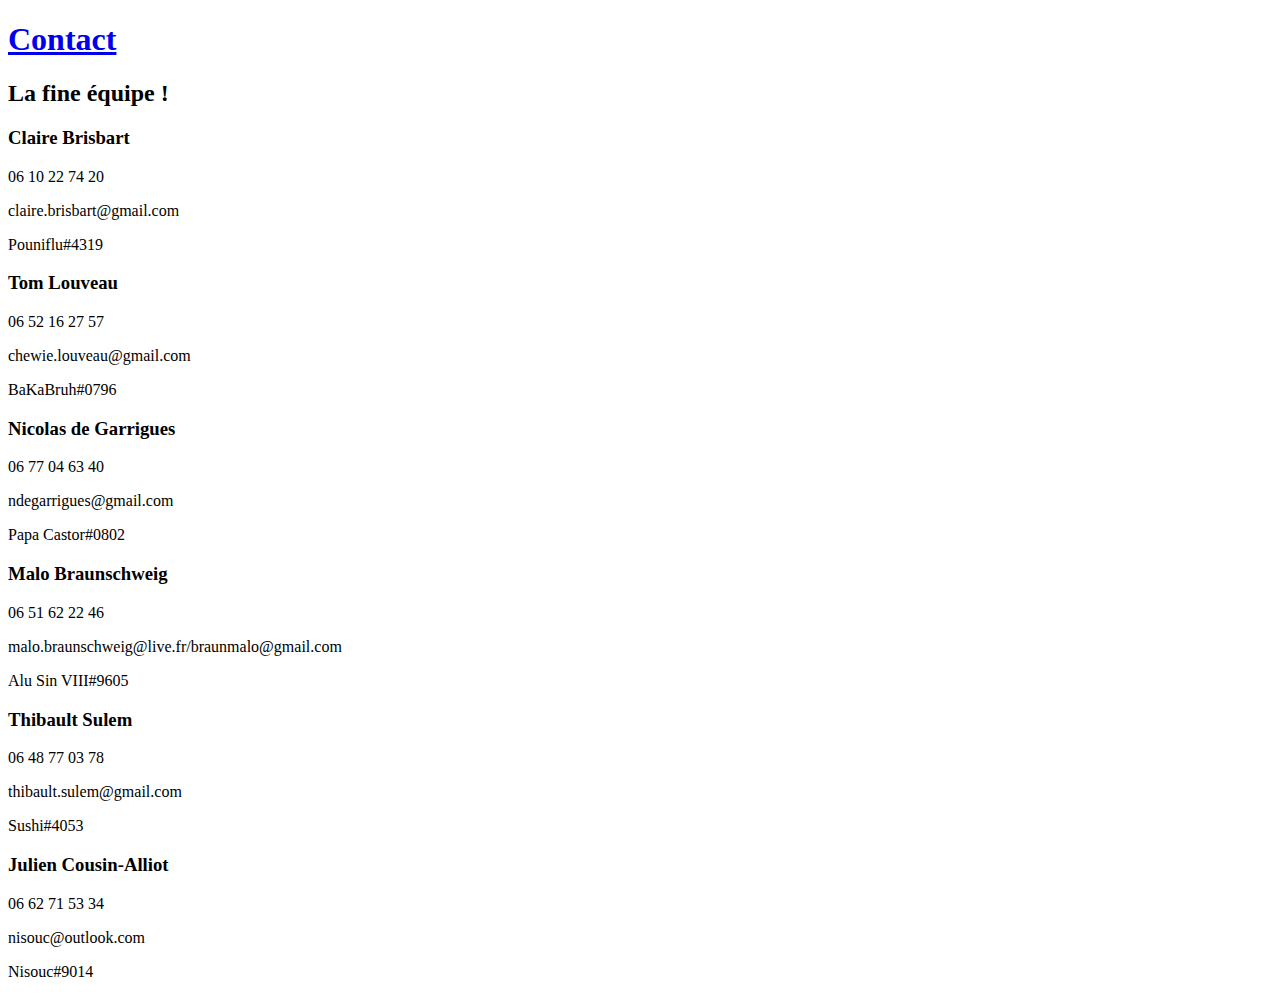
==== contact.html @ a24c6cab "fix number" ====
<!DOCTYPE html>
<html lang="fr">
<head>
    <meta charset="UTF-8">
    <meta name="viewport" content="width=device-width, initial-scale=1.0">
    <title>Document</title>
</head>
<body>

    <a href="#"><h1>Contact</h1></a>

    <section>
        <h2>La fine équipe !</h2>
        <div>
            <h3>Claire Brisbart</h3>
            <p>06 10 22 74 20</p>
            <p>claire.brisbart@gmail.com</p>
            <p>Pouniflu#4319</p>
        </div>
        <div>
            <h3>Tom Louveau</h3>
            <p>06 52 16 27 57</p>
            <p>chewie.louveau@gmail.com</p>
            <p>BaKaBruh#0796</p>
        </div>
        <div>
            <h3>Nicolas de Garrigues</h3>
            <p>06 77 04 63 40</p>
            <p>ndegarrigues@gmail.com</p>
            <p>Papa Castor#0802</p>
        </div>
        <div>
            <h3>Malo Braunschweig</h3>
            <p>06 51 62 22 46</p>
            <p>malo.braunschweig@live.fr/braunmalo@gmail.com</p>
            <p>Alu Sin VIII#9605</p>
        </div>
        <div>
            <h3>Thibault Sulem</h3>
            <p>06 48 77 03 78</p>
            <p>thibault.sulem@gmail.com</p>
            <p>Sushi#4053</p>
        </div>
        <div>
            <h3>Julien Cousin-Alliot</h3>
            <p>06 62 71 53 34</p>
            <p>nisouc@outlook.com</p>
            <p>Nisouc#9014</p>
        </div>
    </section>


    
</body>
</html>
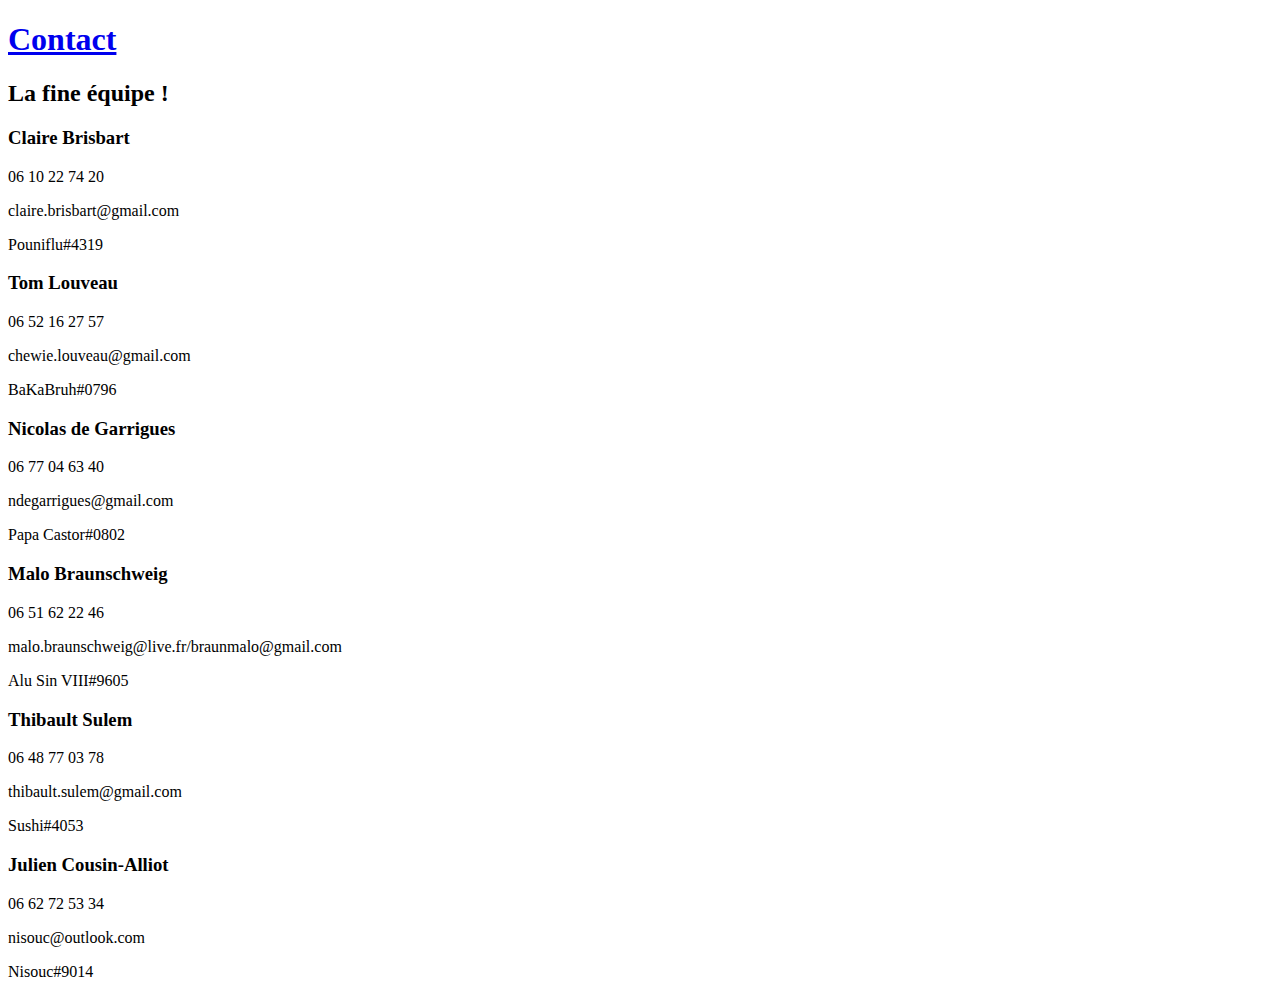
==== commit c5a27c97: "contact w/ class and id" ====
--- a/contact.html
+++ b/contact.html
@@ -7,45 +7,45 @@
 </head>
 <body>
 
-    <a href="#"><h1>Contact</h1></a>
+    <a class="title" href="#"><h1>Contact</h1></a>
 
-    <section>
-        <h2>La fine équipe !</h2>
-        <div>
-            <h3>Claire Brisbart</h3>
-            <p>06 10 22 74 20</p>
-            <p>claire.brisbart@gmail.com</p>
-            <p>Pouniflu#4319</p>
+    <section id="contact">
+        <h2 class="contact_h2">La fine équipe !</h2>
+        <div class="person">
+            <h3 class="contact_h3">Claire Brisbart</h3>
+            <p class="contact_p">06 10 22 74 20</p>
+            <p class="contact_p">claire.brisbart@gmail.com</p>
+            <p class="contact_p">Pouniflu#4319</p>
         </div>
-        <div>
-            <h3>Tom Louveau</h3>
-            <p>06 52 16 27 57</p>
-            <p>chewie.louveau@gmail.com</p>
-            <p>BaKaBruh#0796</p>
+        <div class="person">
+            <h3 class="contact_h3">Tom Louveau</h3>
+            <p class="contact_p">06 52 16 27 57</p>
+            <p class="contact_p">chewie.louveau@gmail.com</p>
+            <p class="contact_p">BaKaBruh#0796</p>
         </div>
-        <div>
-            <h3>Nicolas de Garrigues</h3>
-            <p>06 77 04 63 40</p>
-            <p>ndegarrigues@gmail.com</p>
-            <p>Papa Castor#0802</p>
+        <div class="person">
+            <h3 class="contact_h3">Nicolas de Garrigues</h3>
+            <p class="contact_p">06 77 04 63 40</p>
+            <p class="contact_p">ndegarrigues@gmail.com</p>
+            <p class="contact_p">Papa Castor#0802</p>
         </div>
-        <div>
-            <h3>Malo Braunschweig</h3>
-            <p>06 51 62 22 46</p>
-            <p>malo.braunschweig@live.fr/braunmalo@gmail.com</p>
-            <p>Alu Sin VIII#9605</p>
+        <div class="person">
+            <h3 class="contact_h3">Malo Braunschweig</h3>
+            <p class="contact_p">06 51 62 22 46</p>
+            <p class="contact_p">malo.braunschweig@live.fr/braunmalo@gmail.com</p>
+            <p class="contact_p">Alu Sin VIII#9605</p>
         </div>
-        <div>
-            <h3>Thibault Sulem</h3>
-            <p>06 48 77 03 78</p>
-            <p>thibault.sulem@gmail.com</p>
-            <p>Sushi#4053</p>
+        <div class="person">
+            <h3 class="contact_h3">Thibault Sulem</h3>
+            <p class="contact_p">06 48 77 03 78</p>
+            <p class="contact_p">thibault.sulem@gmail.com</p>
+            <p class="contact_p">Sushi#4053</p>
         </div>
-        <div>
-            <h3>Julien Cousin-Alliot</h3>
-            <p>06 62 71 53 34</p>
-            <p>nisouc@outlook.com</p>
-            <p>Nisouc#9014</p>
+        <div class="person">
+            <h3 class="contact_h3">Julien Cousin-Alliot</h3>
+            <p class="contact_p">06 62 72 53 34</p>
+            <p class="contact_p">nisouc@outlook.com</p>
+            <p class="contact_p">Nisouc#9014</p>
         </div>
     </section>
 
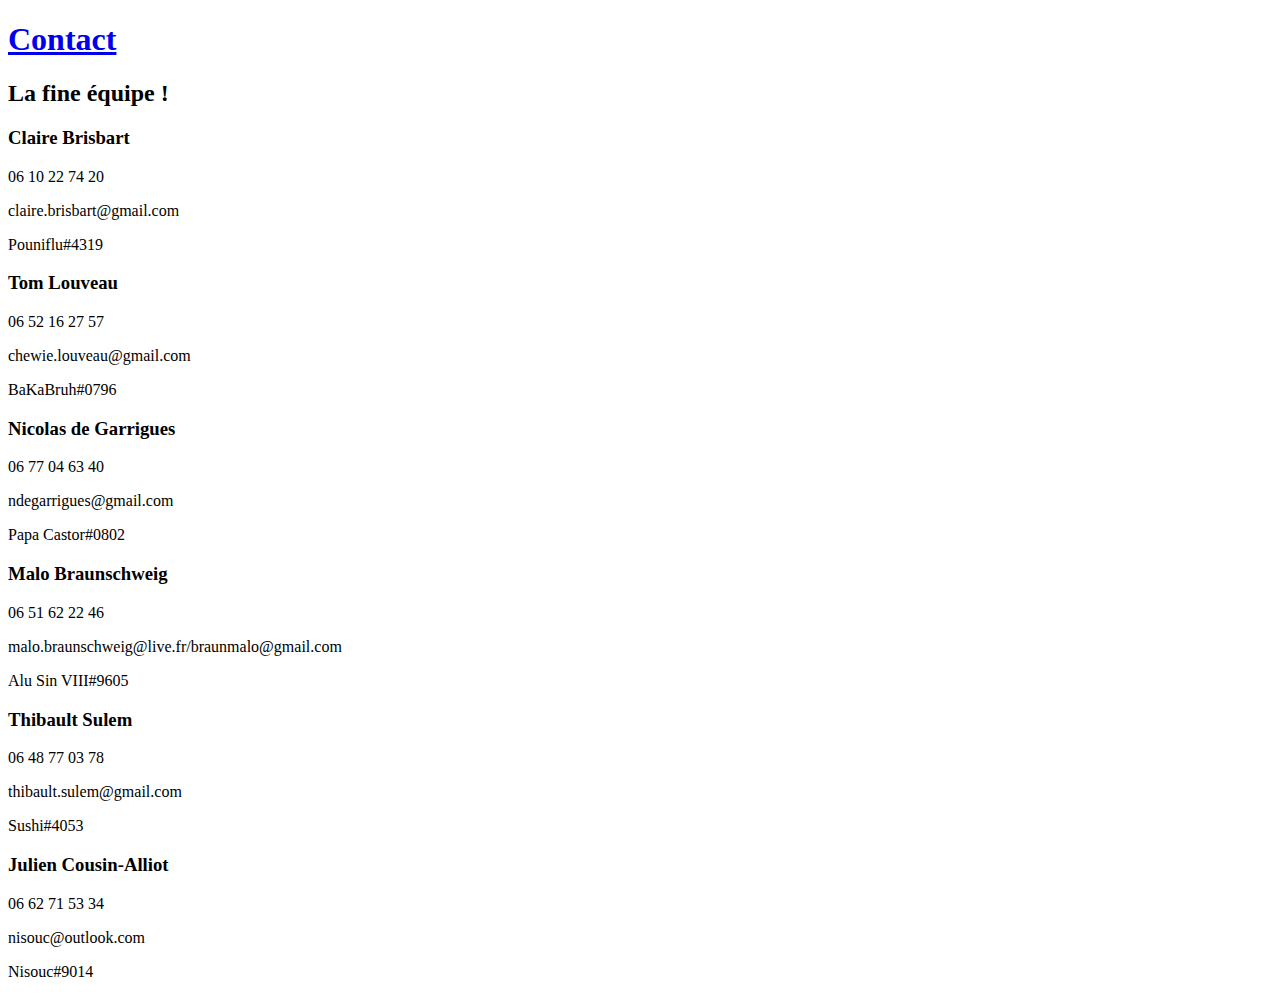
==== commit 79f42f6a: "Merge branch 'master' of github.com:Bakabruh/cours-Git into master" ====
--- a/contact.html
+++ b/contact.html
@@ -7,45 +7,45 @@
 </head>
 <body>
 
-    <a class="title" href="#"><h1>Contact</h1></a>
+    <a href="#"><h1>Contact</h1></a>
 
-    <section id="contact">
-        <h2 class="contact_h2">La fine équipe !</h2>
-        <div class="person">
-            <h3 class="contact_h3">Claire Brisbart</h3>
-            <p class="contact_p">06 10 22 74 20</p>
-            <p class="contact_p">claire.brisbart@gmail.com</p>
-            <p class="contact_p">Pouniflu#4319</p>
+    <section>
+        <h2>La fine équipe !</h2>
+        <div>
+            <h3>Claire Brisbart</h3>
+            <p>06 10 22 74 20</p>
+            <p>claire.brisbart@gmail.com</p>
+            <p>Pouniflu#4319</p>
         </div>
-        <div class="person">
-            <h3 class="contact_h3">Tom Louveau</h3>
-            <p class="contact_p">06 52 16 27 57</p>
-            <p class="contact_p">chewie.louveau@gmail.com</p>
-            <p class="contact_p">BaKaBruh#0796</p>
+        <div>
+            <h3>Tom Louveau</h3>
+            <p>06 52 16 27 57</p>
+            <p>chewie.louveau@gmail.com</p>
+            <p>BaKaBruh#0796</p>
         </div>
-        <div class="person">
-            <h3 class="contact_h3">Nicolas de Garrigues</h3>
-            <p class="contact_p">06 77 04 63 40</p>
-            <p class="contact_p">ndegarrigues@gmail.com</p>
-            <p class="contact_p">Papa Castor#0802</p>
+        <div>
+            <h3>Nicolas de Garrigues</h3>
+            <p>06 77 04 63 40</p>
+            <p>ndegarrigues@gmail.com</p>
+            <p>Papa Castor#0802</p>
         </div>
-        <div class="person">
-            <h3 class="contact_h3">Malo Braunschweig</h3>
-            <p class="contact_p">06 51 62 22 46</p>
-            <p class="contact_p">malo.braunschweig@live.fr/braunmalo@gmail.com</p>
-            <p class="contact_p">Alu Sin VIII#9605</p>
+        <div>
+            <h3>Malo Braunschweig</h3>
+            <p>06 51 62 22 46</p>
+            <p>malo.braunschweig@live.fr/braunmalo@gmail.com</p>
+            <p>Alu Sin VIII#9605</p>
         </div>
-        <div class="person">
-            <h3 class="contact_h3">Thibault Sulem</h3>
-            <p class="contact_p">06 48 77 03 78</p>
-            <p class="contact_p">thibault.sulem@gmail.com</p>
-            <p class="contact_p">Sushi#4053</p>
+        <div>
+            <h3>Thibault Sulem</h3>
+            <p>06 48 77 03 78</p>
+            <p>thibault.sulem@gmail.com</p>
+            <p>Sushi#4053</p>
         </div>
-        <div class="person">
-            <h3 class="contact_h3">Julien Cousin-Alliot</h3>
-            <p class="contact_p">06 62 72 53 34</p>
-            <p class="contact_p">nisouc@outlook.com</p>
-            <p class="contact_p">Nisouc#9014</p>
+        <div>
+            <h3>Julien Cousin-Alliot</h3>
+            <p>06 62 71 53 34</p>
+            <p>nisouc@outlook.com</p>
+            <p>Nisouc#9014</p>
         </div>
     </section>
 
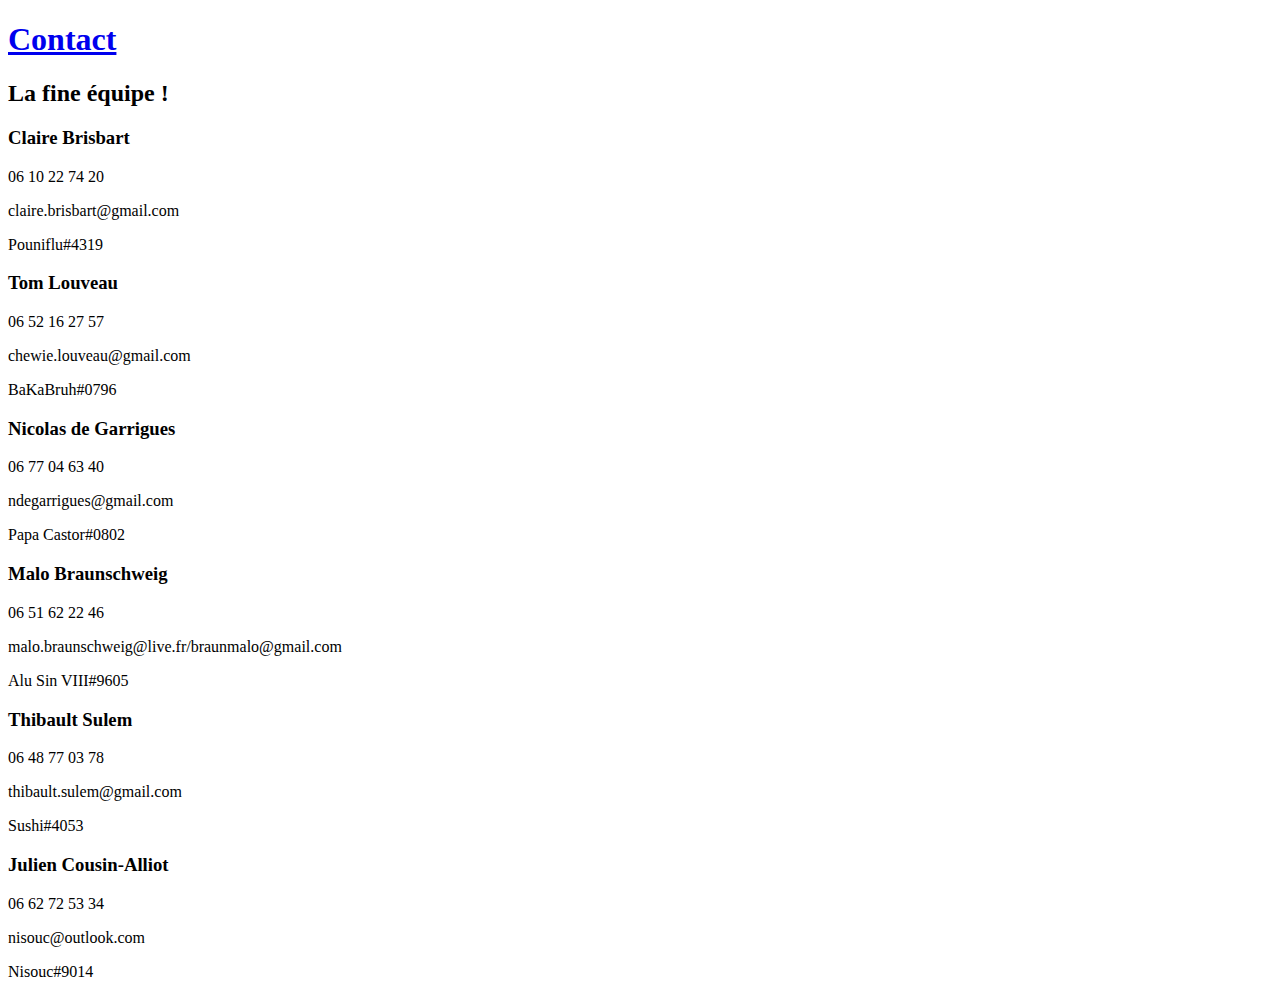
==== commit abc95dab: "contact w/id and class" ====
--- a/contact.html
+++ b/contact.html
@@ -7,49 +7,49 @@
 </head>
 <body>
 
-    <a href="#"><h1>Contact</h1></a>
+    <a class="title" href="#"><h1>Contact</h1></a>
 
-    <section>
-        <h2>La fine équipe !</h2>
-        <div>
-            <h3>Claire Brisbart</h3>
-            <p>06 10 22 74 20</p>
-            <p>claire.brisbart@gmail.com</p>
-            <p>Pouniflu#4319</p>
+    <section id="contact">
+        <h2 class="contact_h2">La fine équipe !</h2>
+        <div class="person">
+            <h3 class="contact_h3">Claire Brisbart</h3>
+            <p class="contact_p">06 10 22 74 20</p>
+            <p class="contact_p">claire.brisbart@gmail.com</p>
+            <p class="contact_p">Pouniflu#4319</p>
         </div>
-        <div>
-            <h3>Tom Louveau</h3>
-            <p>06 52 16 27 57</p>
-            <p>chewie.louveau@gmail.com</p>
-            <p>BaKaBruh#0796</p>
+        <div class="person">
+            <h3 class="contact_h3">Tom Louveau</h3>
+            <p class="contact_p">06 52 16 27 57</p>
+            <p class="contact_p">chewie.louveau@gmail.com</p>
+            <p class="contact_p">BaKaBruh#0796</p>
         </div>
-        <div>
-            <h3>Nicolas de Garrigues</h3>
-            <p>06 77 04 63 40</p>
-            <p>ndegarrigues@gmail.com</p>
-            <p>Papa Castor#0802</p>
+        <div class="person">
+            <h3 class="contact_h3">Nicolas de Garrigues</h3>
+            <p class="contact_p">06 77 04 63 40</p>
+            <p class="contact_p">ndegarrigues@gmail.com</p>
+            <p class="contact_p">Papa Castor#0802</p>
         </div>
-        <div>
-            <h3>Malo Braunschweig</h3>
-            <p>06 51 62 22 46</p>
-            <p>malo.braunschweig@live.fr/braunmalo@gmail.com</p>
-            <p>Alu Sin VIII#9605</p>
+        <div class="person">
+            <h3 class="contact_h3">Malo Braunschweig</h3>
+            <p class="contact_p">06 51 62 22 46</p>
+            <p class="contact_p">malo.braunschweig@live.fr/braunmalo@gmail.com</p>
+            <p class="contact_p">Alu Sin VIII#9605</p>
         </div>
-        <div>
-            <h3>Thibault Sulem</h3>
-            <p>06 48 77 03 78</p>
-            <p>thibault.sulem@gmail.com</p>
-            <p>Sushi#4053</p>
+        <div class="person">
+            <h3 class="contact_h3">Thibault Sulem</h3>
+            <p class="contact_p">06 48 77 03 78</p>
+            <p class="contact_p">thibault.sulem@gmail.com</p>
+            <p class="contact_p">Sushi#4053</p>
         </div>
-        <div>
-            <h3>Julien Cousin-Alliot</h3>
-            <p>06 62 71 53 34</p>
-            <p>nisouc@outlook.com</p>
-            <p>Nisouc#9014</p>
+        <div class="person">
+            <h3 class="contact_h3">Julien Cousin-Alliot</h3>
+            <p class="contact_p">06 62 72 53 34</p>
+            <p class="contact_p">nisouc@outlook.com</p>
+            <p class="contact_p">Nisouc#9014</p>
         </div>
     </section>
 
 
-    
+
 </body>
 </html>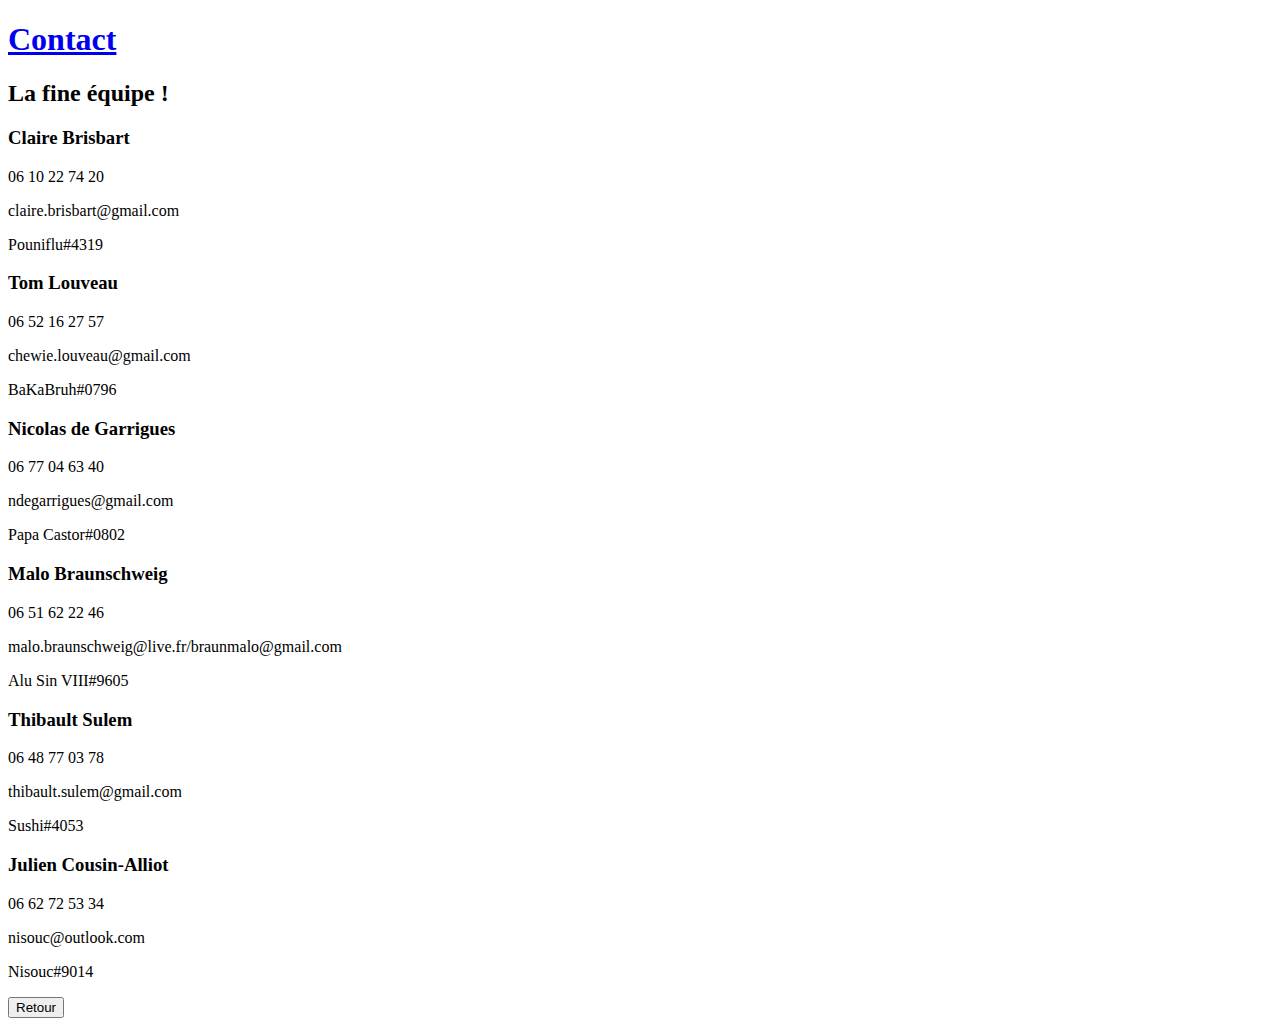
==== commit 2c80e85a: "ajout button return" ====
--- a/contact.html
+++ b/contact.html
@@ -49,6 +49,7 @@
         </div>
     </section>
 
+    <input type="button" value="Retour" onclick="window.location='index.html'">
 
 
 </body>
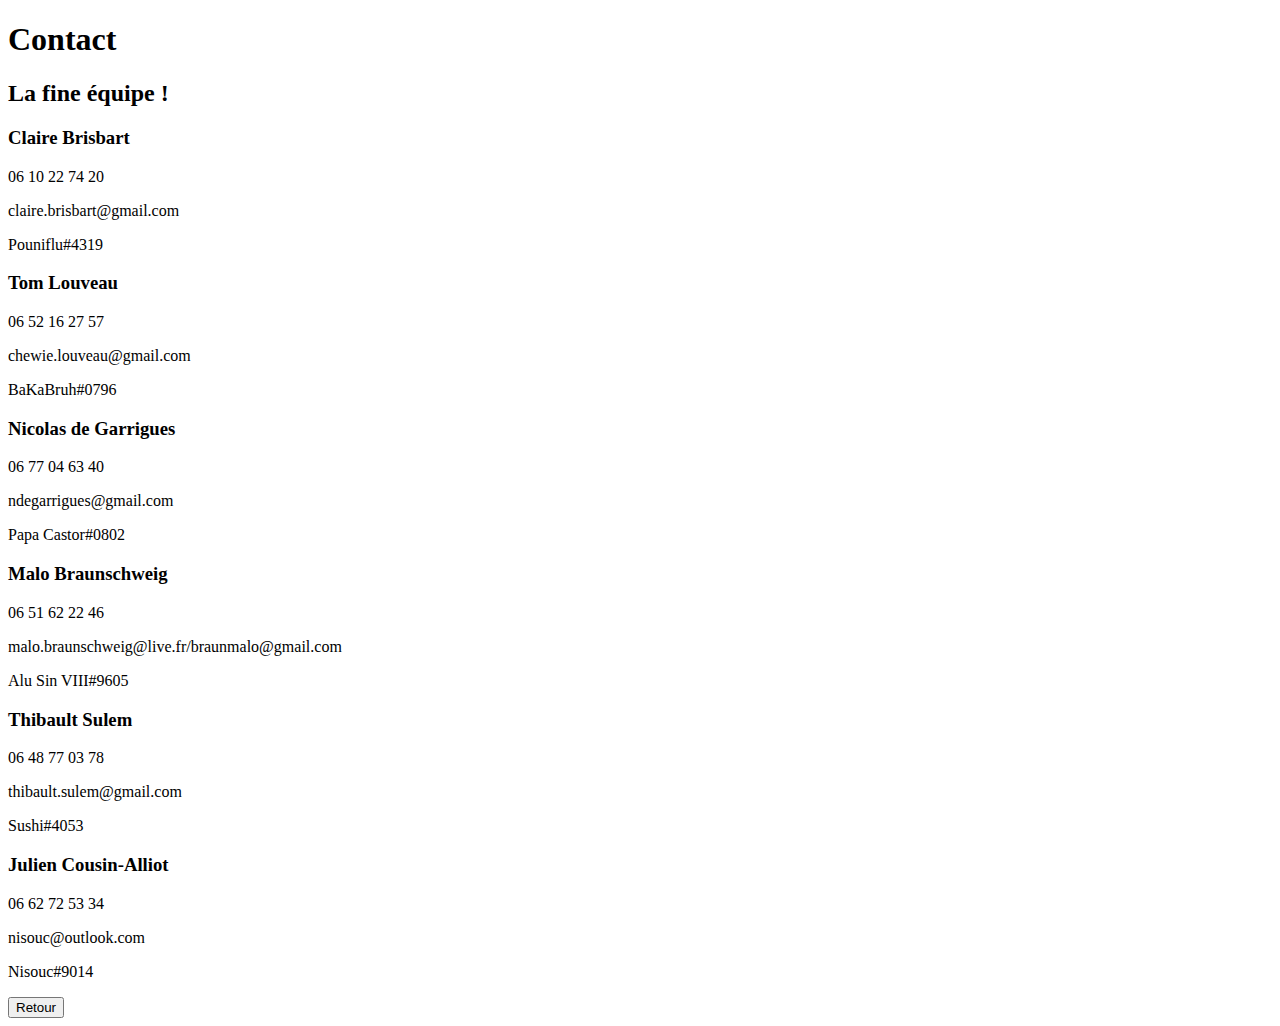
==== commit b19af723: "maj title" ====
--- a/contact.html
+++ b/contact.html
@@ -7,7 +7,7 @@
 </head>
 <body>
 
-    <a class="title" href="#"><h1>Contact</h1></a>
+    <h1 class="contact_h1">Contact</h1>
 
     <section id="contact">
         <h2 class="contact_h2">La fine équipe !</h2>
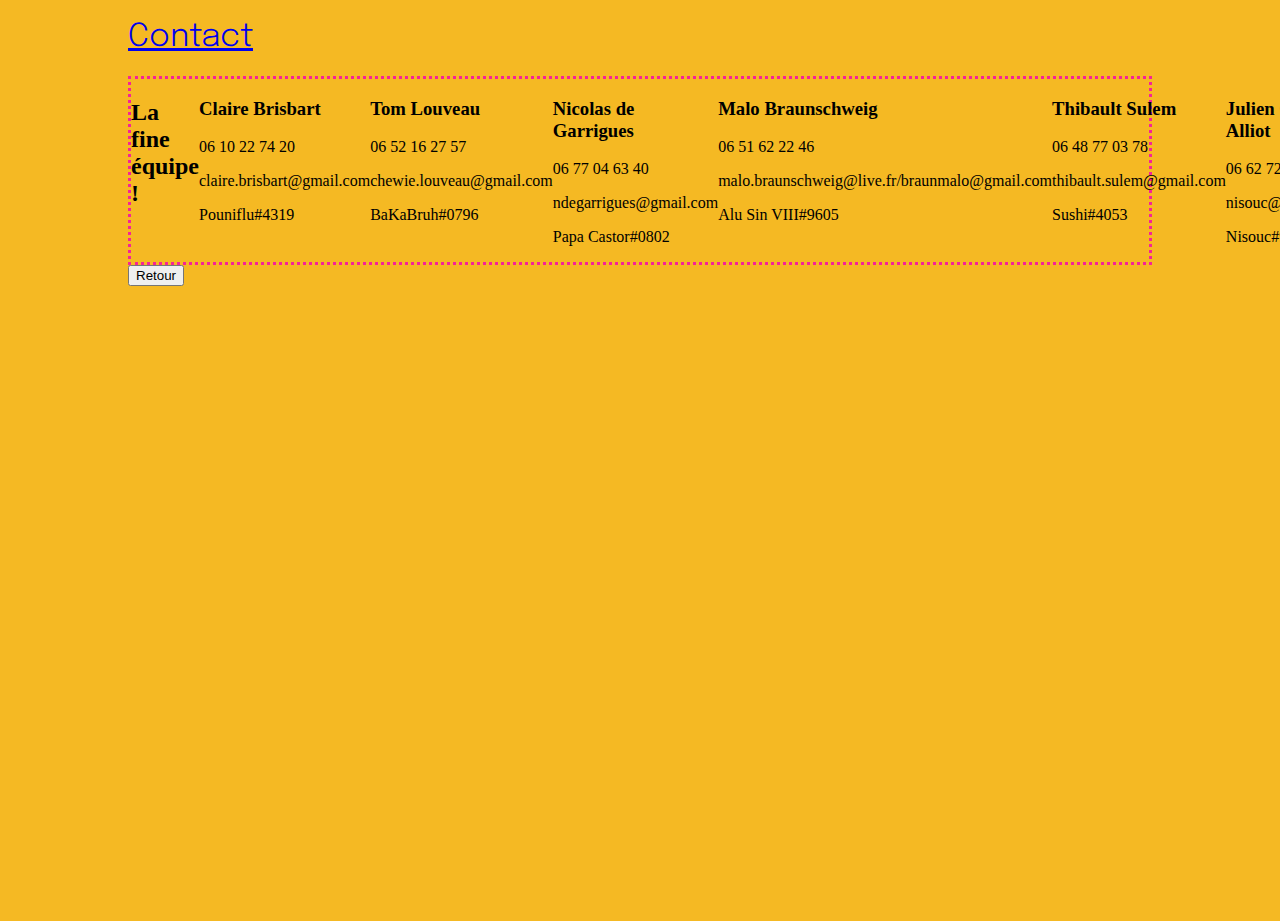
==== commit 6c96b073: "add style link" ====
--- a/contact.html
+++ b/contact.html
@@ -3,11 +3,12 @@
 <head>
     <meta charset="UTF-8">
     <meta name="viewport" content="width=device-width, initial-scale=1.0">
-    <title>Document</title>
+    <title>Contact</title>
+    <link rel="stylesheet" href="style.css">
 </head>
 <body>
 
-    <h1 class="contact_h1">Contact</h1>
+    <a class="title" href="#"><h1>Contact</h1></a>
 
     <section id="contact">
         <h2 class="contact_h2">La fine équipe !</h2>
--- a/style.css
+++ b/style.css
@@ -0,0 +1,3 @@
+@import "css/index.css";
+@import "css/equipes.css";
+@import "css/contact.css";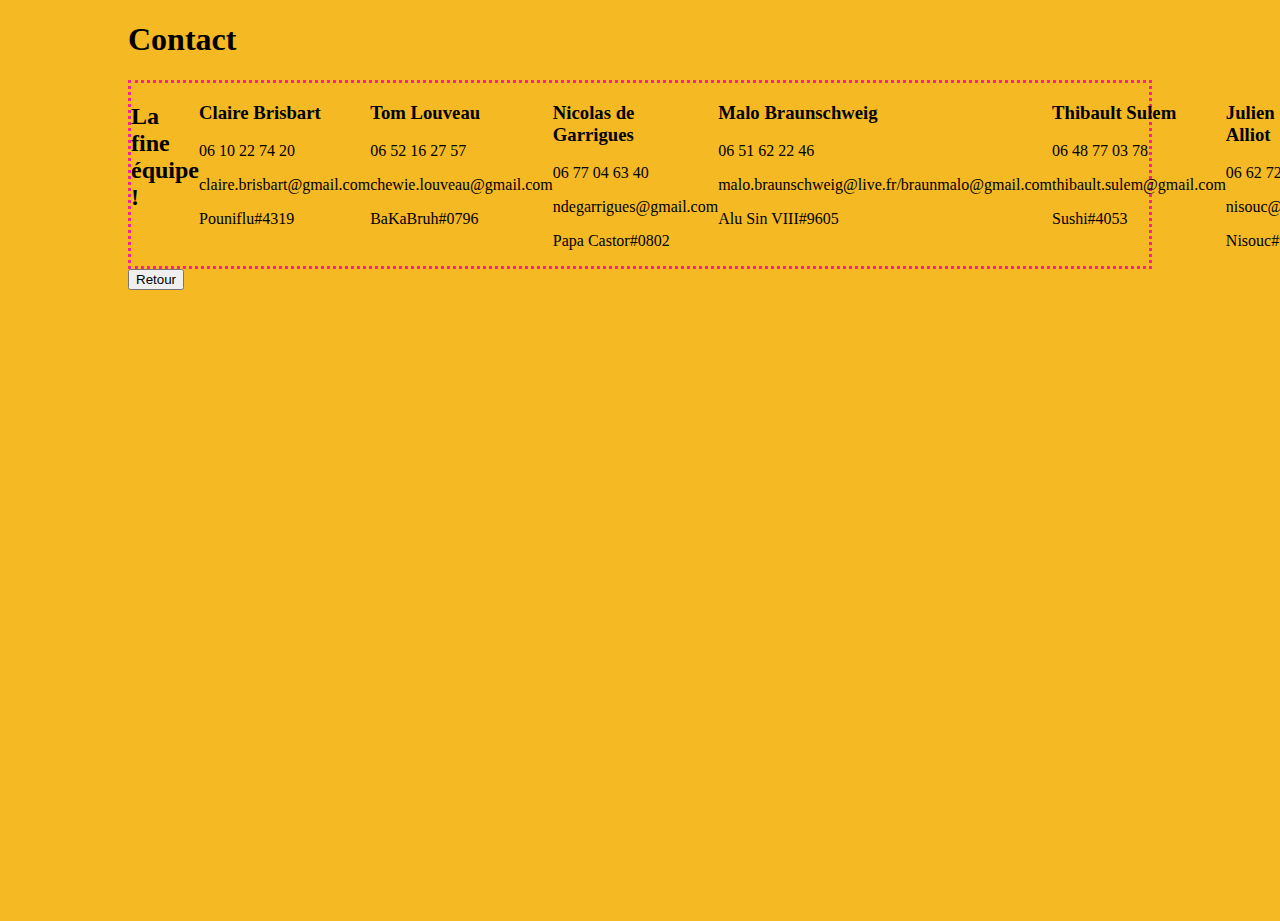
==== commit e1163787: "aled" ====
--- a/contact.html
+++ b/contact.html
@@ -8,7 +8,7 @@
 </head>
 <body>
 
-    <a class="title" href="#"><h1>Contact</h1></a>
+    <h1 class="contact_h1">Contact</h1>
 
     <section id="contact">
         <h2 class="contact_h2">La fine équipe !</h2>
